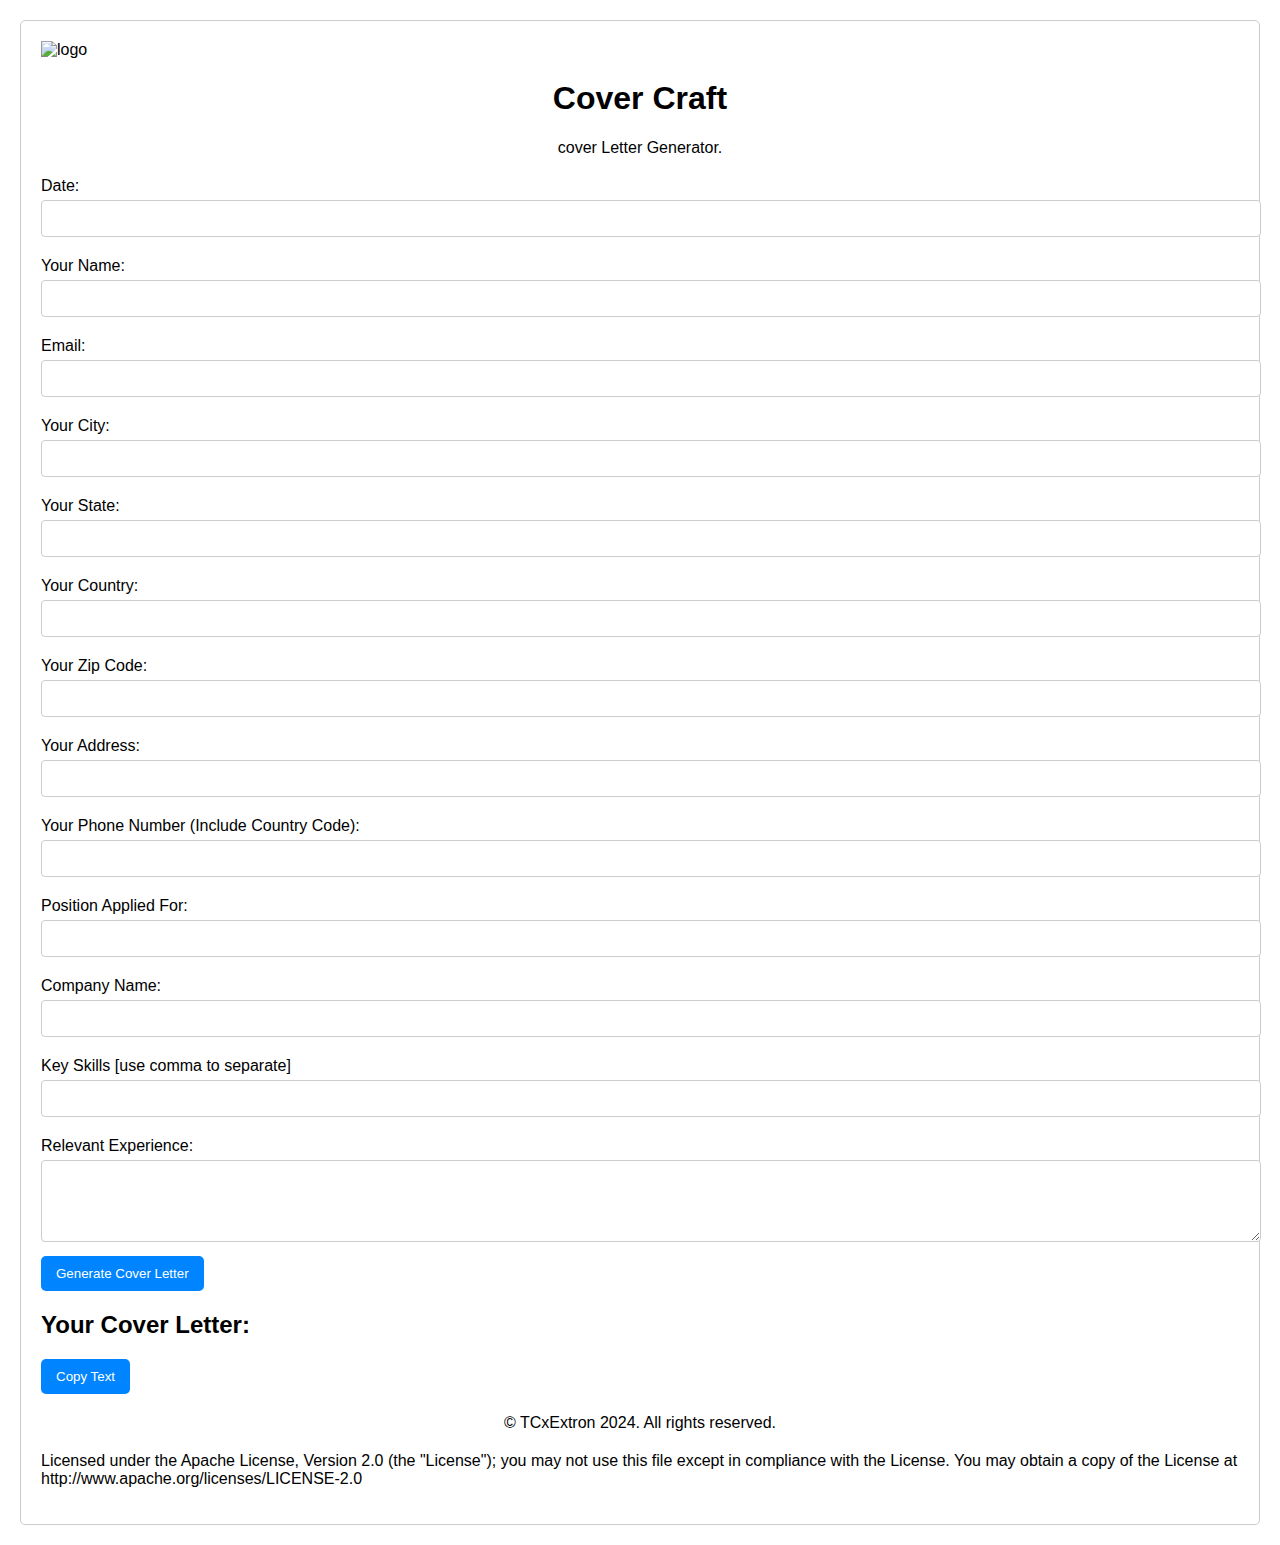
==== Cover letter Web/index.html @ 233dbc3d "Add files via upload" ====
<!DOCTYPE html>
<html lang="en">
<head>
    <meta charset="UTF-8">
    <meta name="viewport" content="width=device-width, initial-scale=1.0">
    <title>Cover Craft</title>
    <link rel="icon" type="image/png" href="/icon/favicon.png">
    <style>
        .centered-paragraph {
            text-align: center;
            margin: 20px;
        }
        body {
            font-family: Arial, sans-serif;
            margin: 20px;
            padding: 20px;
            border: 1px solid #ccc;
            border-radius: 5px;
        }
        h1 {
            text-align: center;
        }
        label {
            display: block;
            margin: 10px 0 5px;
        }
        input, textarea {
            width: 100%;
            padding: 10px;
            margin-bottom: 10px;
            border: 1px solid #ccc;
            border-radius: 4px;
        }
        button {
            padding: 10px 15px;
            background-color: #0084ff;
            color: white;
            border: none;
            border-radius: 5px;
            cursor: pointer;
        }
        button:hover {
            background-color: #007bff;
        }
    </style>
</head>

<body>
    <img src="/icon/logoweb.ico" alt="logo">
    <h1>Cover Craft</h1>
    <div>
        <p class="centered-paragraph">cover Letter Generator.</p>
    </div>
    
    <form id="coverLetterForm">
        <label for="date">Date:</label>
        <input type="text" id="date" required>

        <label for="name">Your Name:</label>
        <input type="text" id="name" required>

        <label for="email">Email:</label>
        <input type="email" id="email" required>

        <label for="city">Your City:</label>
        <input type="text" id="city" required>

        <label for="state">Your State:</label>
        <input type="text" id="state" required>

        <label for="country">Your Country:</label>
        <input type="text" id="country" required>

        <label for="zipcode">Your Zip Code:</label>
        <input type="number" id="zipcode" required>

        <label for="address">Your Address:</label>
        <input type="text" id="address" required>

        <label for="phone">Your Phone Number (Include Country Code):</label>
        <input type="text" id="phone" required>

        <label for="position">Position Applied For:</label>
        <input type="text" id="position" required>

        <label for="company">Company Name:</label>
        <input type="text" id="company" required>

        <label for="skills">Key Skills [use comma to separate]</label>
        <input type="text" id="skills" required>

        <label for="experience">Relevant Experience:</label>
        <textarea id="experience" rows="4" required></textarea>

        <button type="submit">Generate Cover Letter</button>
    </form>
    <h2>Your Cover Letter:</h2>
    <pre id="coverLetterOutput"></pre>
</div>
<button id="copyButton">Copy Text</button>
<script>
    document.getElementById('coverLetterForm').addEventListener('submit', function(event) {
        event.preventDefault();

        const date = document.getElementById('date').value;
        const name = document.getElementById('name').value;
        const email = document.getElementById('email').value;
        const city = document.getElementById('city').value;
        const state = document.getElementById('state').value;
        const country = document.getElementById('country').value;
        const zipcode = document.getElementById('zipcode').value;
        const address = document.getElementById('address').value;
        const phone = document.getElementById('phone').value;
        const position = document.getElementById('position').value;
        const company = document.getElementById('company').value;
        const skills = document.getElementById('skills').value.split(',').map(skill => skill.trim()).join(', ');
        const experience = document.getElementById('experience').value;

        const coverLetter = `${name}
${address}
${city},${state},${country},${zipcode}
${email} 
${phone}
${date}

 Hiring Manager
${company}

Dear Hiring Manager,

I am writing to express my enthusiasm for the ${position} role at ${company}. My strong passion for ${position} and dedication to continuous learning and growth make me an ideal candidate for this position

Throughout my academic journey, I have developed a solid foundation in ${skills}, and I am eager to apply this knowledge in a practical setting, and I am confident that my dedication and enthusiasm will make a meaningful contribution to your team.

I am a quick learner and a highly motivated individual, always seeking to expand my knowledge and skills. I am confident that my proactive approach and enthusiasm for ${position} will allow me to thrive in this role and contribute positively to ${company}.

Thank you for considering my application. I look forward to the opportunity to discuss how my skills and passion align with the goals of ${company}. I am excited about the prospect of contributing to your team's success and growth.

Warm regards,
${name}\n`;

        document.getElementById('coverLetterOutput').textContent = coverLetter;
    });
    document.getElementById('copyButton').addEventListener('click', function() {
        const coverLetterText = document.getElementById('coverLetterOutput').textContent;
        navigator.clipboard.writeText(coverLetterText).then(() => {
            alert('Cover letter copied to clipboard!');
        }).catch(err => {
            console.error('Failed to copy text: ', err);
        });
    });
</script>
</div>
<footer>
    <p class="centered-paragraph">© TCxExtron 2024. All rights reserved.</p>
    <p class="center-paragraph">Licensed under the Apache License, Version 2.0 (the "License"); you may not use this file except in compliance with the License. You may obtain a copy of the License at  http://www.apache.org/licenses/LICENSE-2.0</p>

</footer>
</body>
</html>
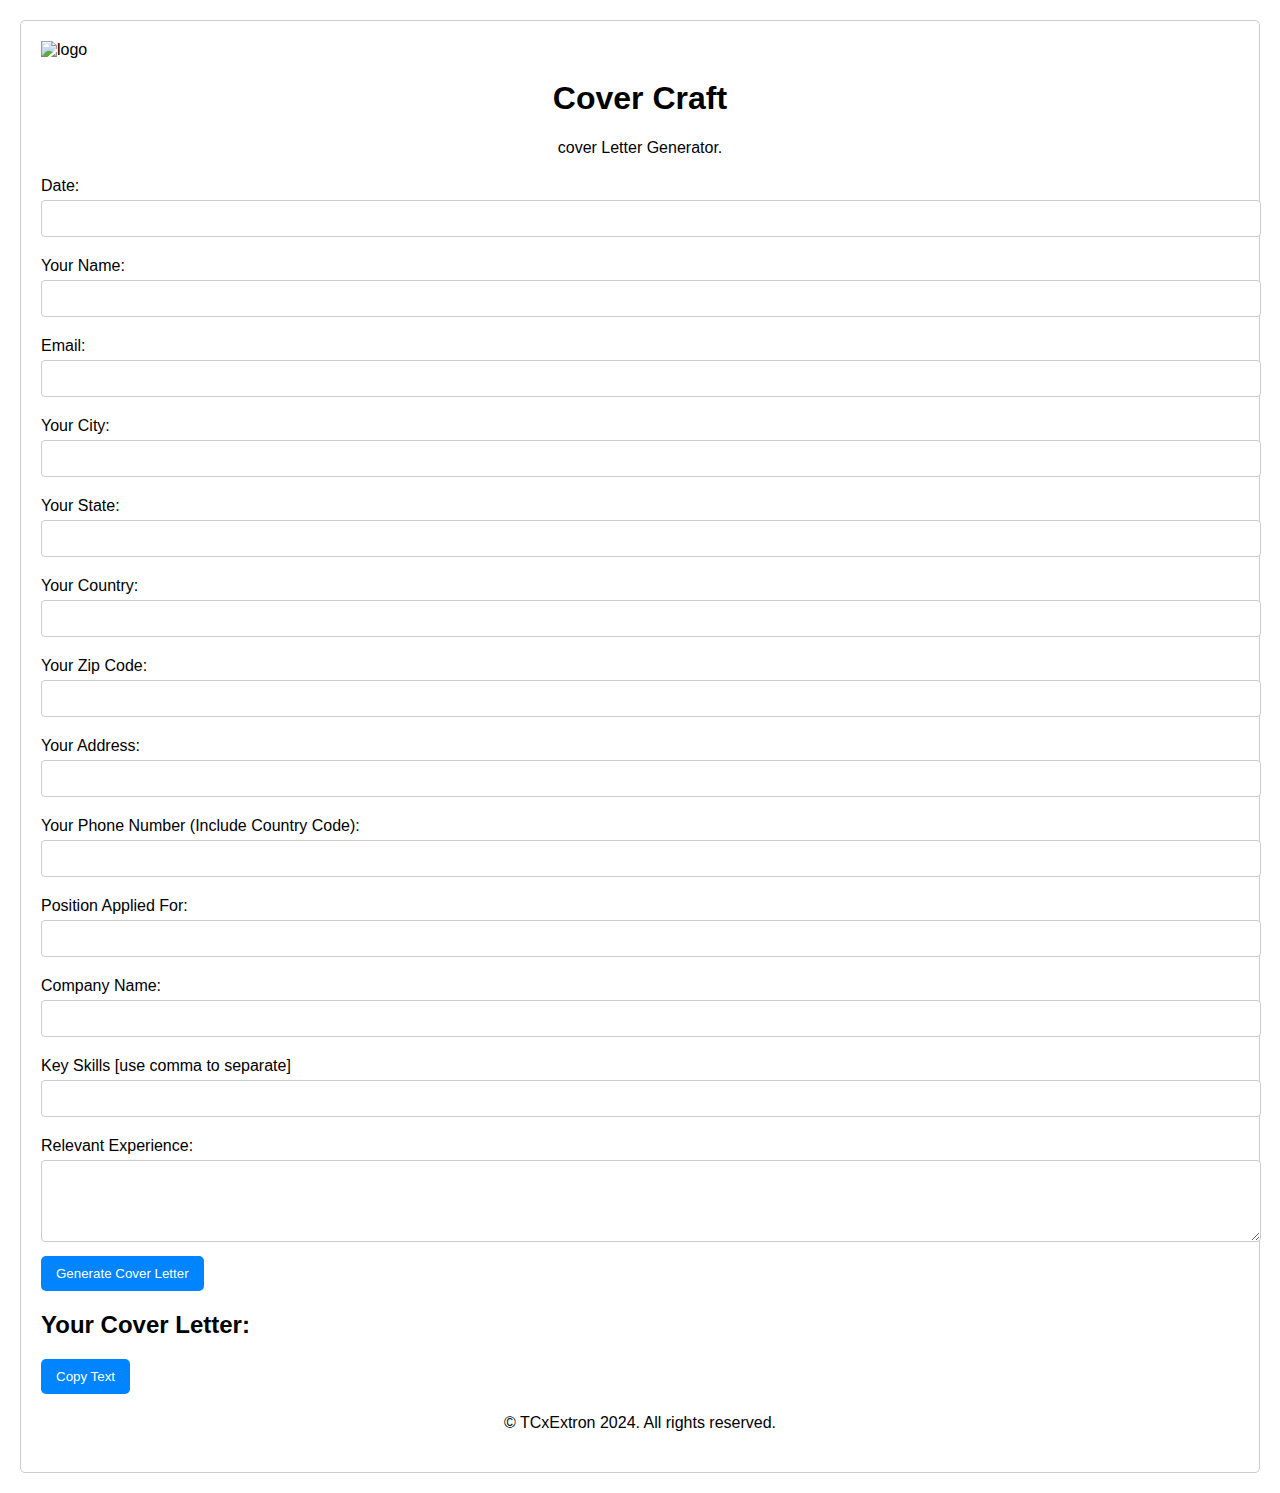
==== commit f5281973: "Update index.html" ====
--- a/Cover letter Web/index.html
+++ b/Cover letter Web/index.html
@@ -153,8 +153,6 @@
 </div>
 <footer>
     <p class="centered-paragraph">© TCxExtron 2024. All rights reserved.</p>
-    <p class="center-paragraph">Licensed under the Apache License, Version 2.0 (the "License"); you may not use this file except in compliance with the License. You may obtain a copy of the License at  http://www.apache.org/licenses/LICENSE-2.0</p>
-
 </footer>
 </body>
-</html>+</html>
